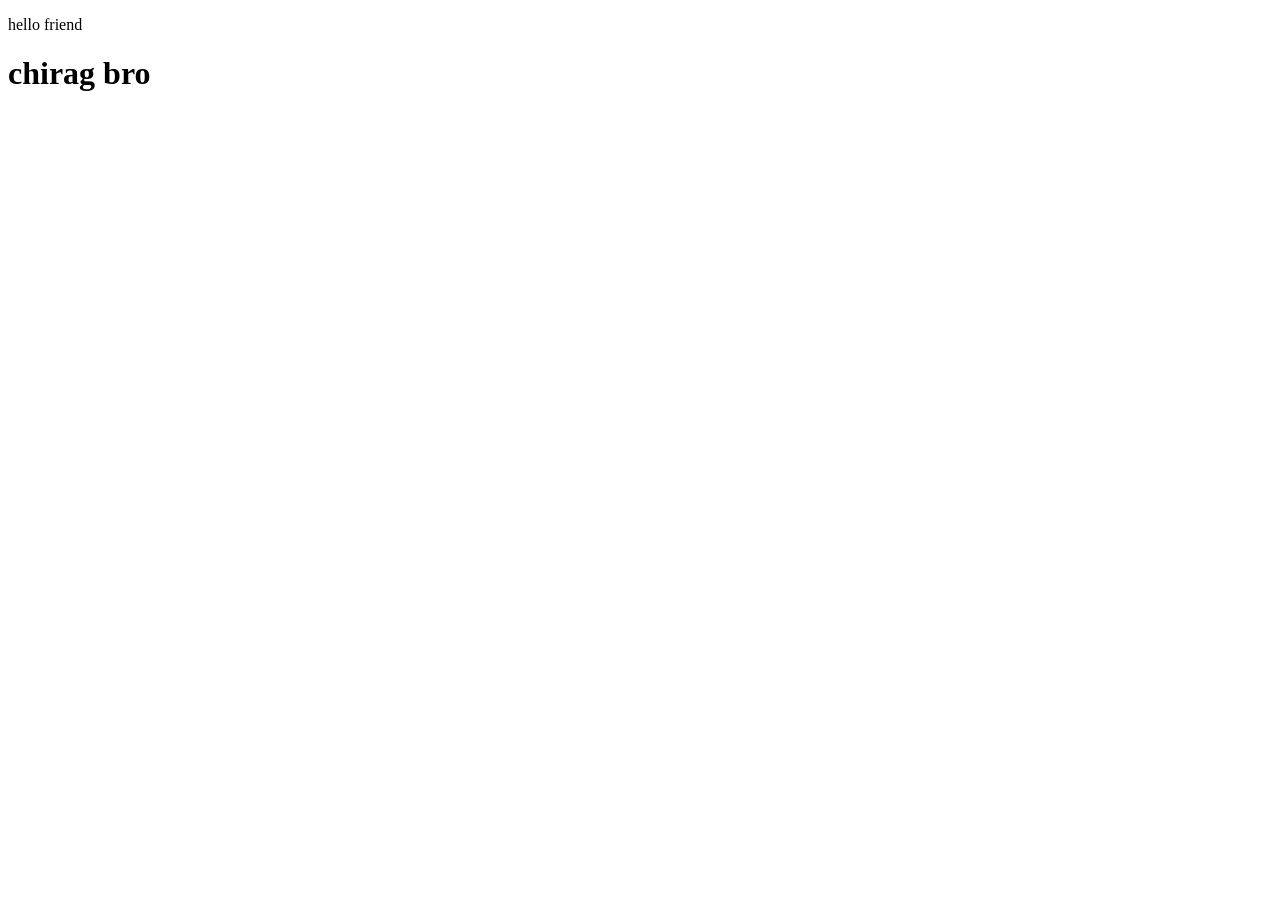
==== sudoku/garbage but importance/sudoku_2(Divyesh).html @ 9652303a "fgasfhasfuwea" ====
<!DOCTYPE html>
<html lang="en">
<head>
        <meta charset="UTF-8">
        <meta name="viewport" content="width=device-width, initial-scale=1.0">
        <title>Document</title>
</head>
<body>
        <p>hello friend</p>
        <h1>chirag bro</h1>
</body>
</html>
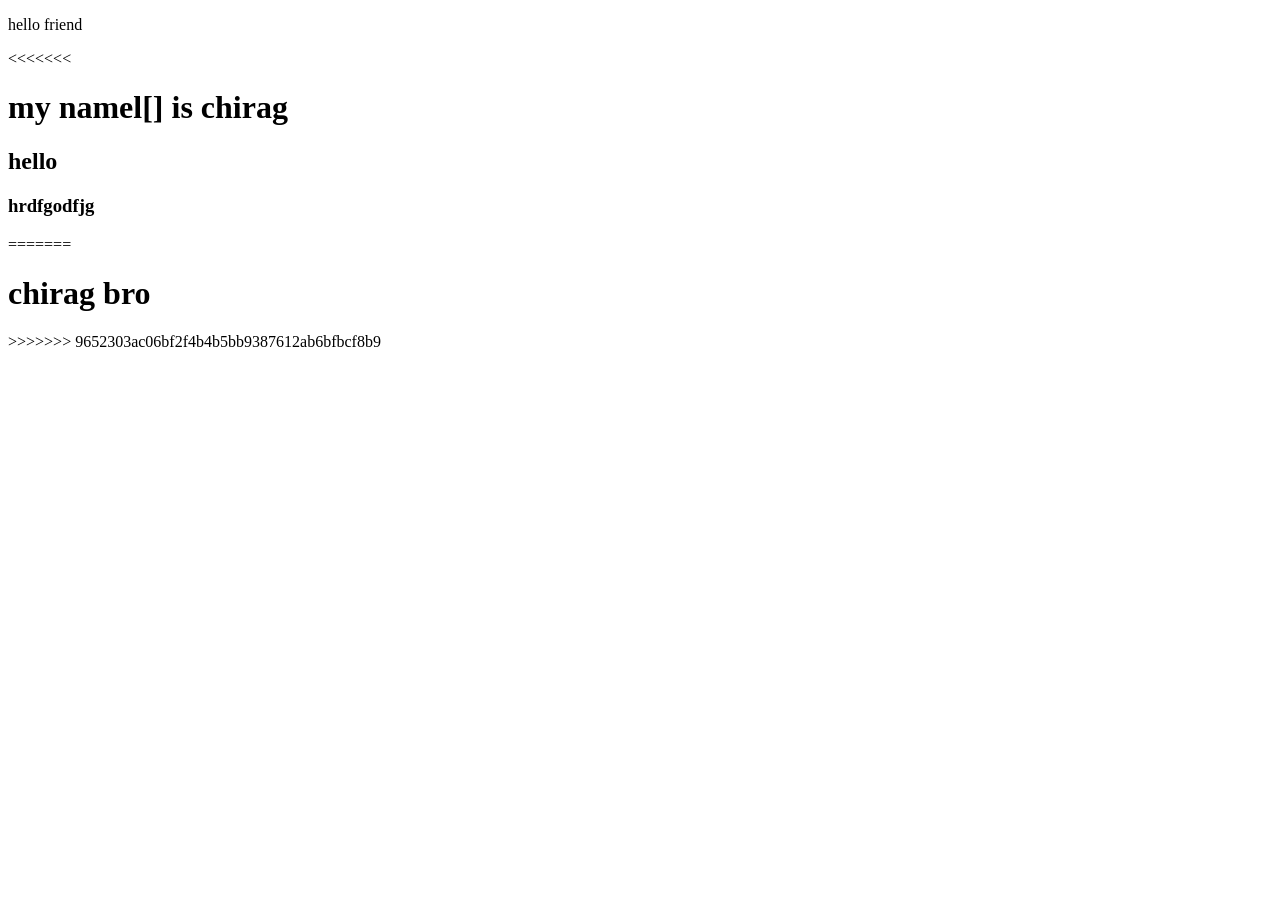
==== commit 91f755a1: "ffdhjhhk" ====
--- a/sudoku/garbage but importance/sudoku_2(Divyesh).html
+++ b/sudoku/garbage but importance/sudoku_2(Divyesh).html
@@ -7,6 +7,16 @@
 </head>
 <body>
         <p>hello friend</p>
-        <h1>chirag bro</h1>
+<<<<<<< 
+        <h1>my namel[] is chirag</h1>
+        <h2>hello</h2>
+        <h3>hrdfgodfjg
+
+        </h3>
+=======
+        <h1>chirag bro 
+
+        </h1>
+>>>>>>> 9652303ac06bf2f4b4b5bb9387612ab6bfbcf8b9
 </body>
 </html>
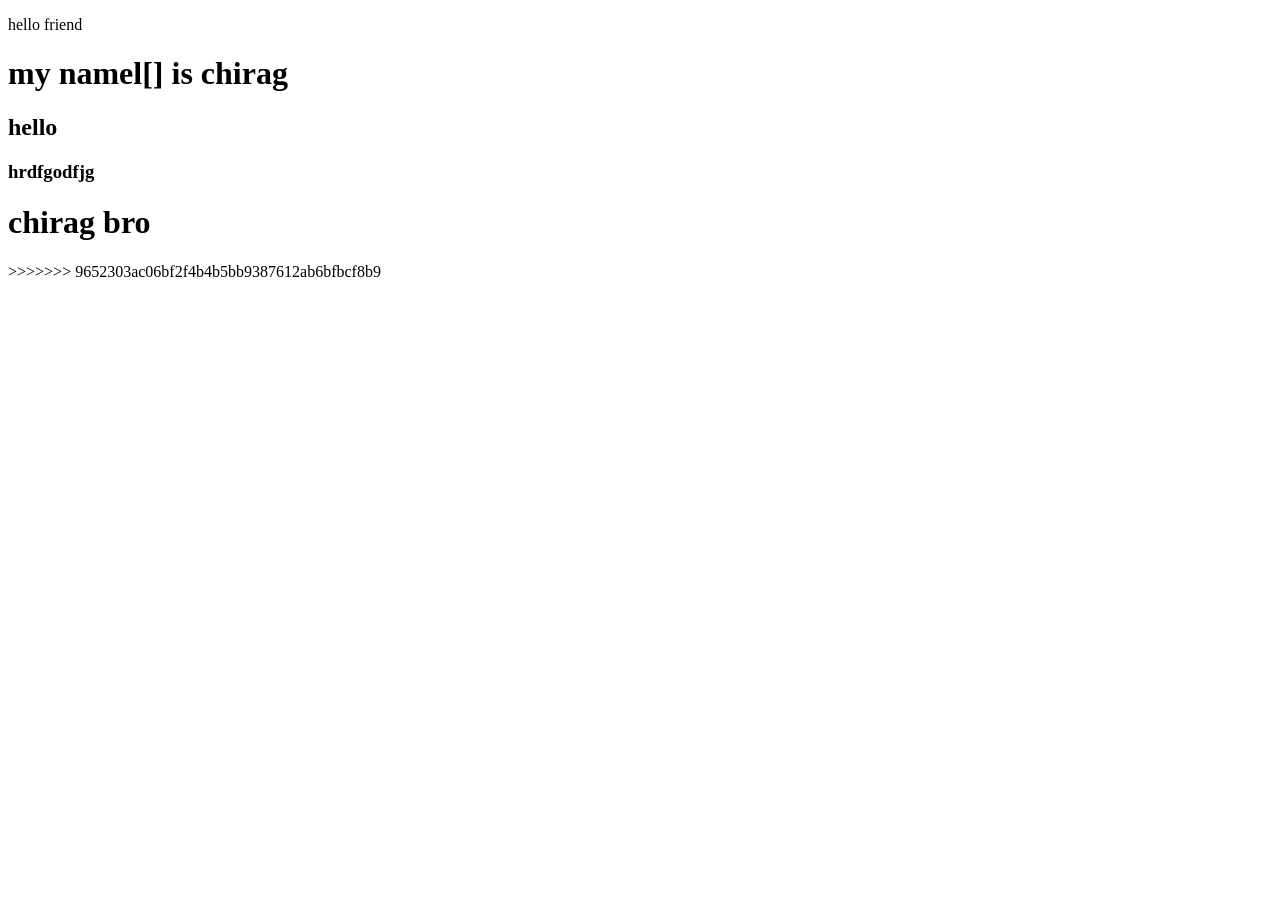
==== commit 93ff5b2a: "Update sudoku_2(Divyesh).html" ====
--- a/sudoku/garbage but importance/sudoku_2(Divyesh).html
+++ b/sudoku/garbage but importance/sudoku_2(Divyesh).html
@@ -7,16 +7,14 @@
 </head>
 <body>
         <p>hello friend</p>
-<<<<<<< 
         <h1>my namel[] is chirag</h1>
         <h2>hello</h2>
         <h3>hrdfgodfjg
 
         </h3>
-=======
         <h1>chirag bro 
 
         </h1>
 >>>>>>> 9652303ac06bf2f4b4b5bb9387612ab6bfbcf8b9
 </body>
-</html>+</html>
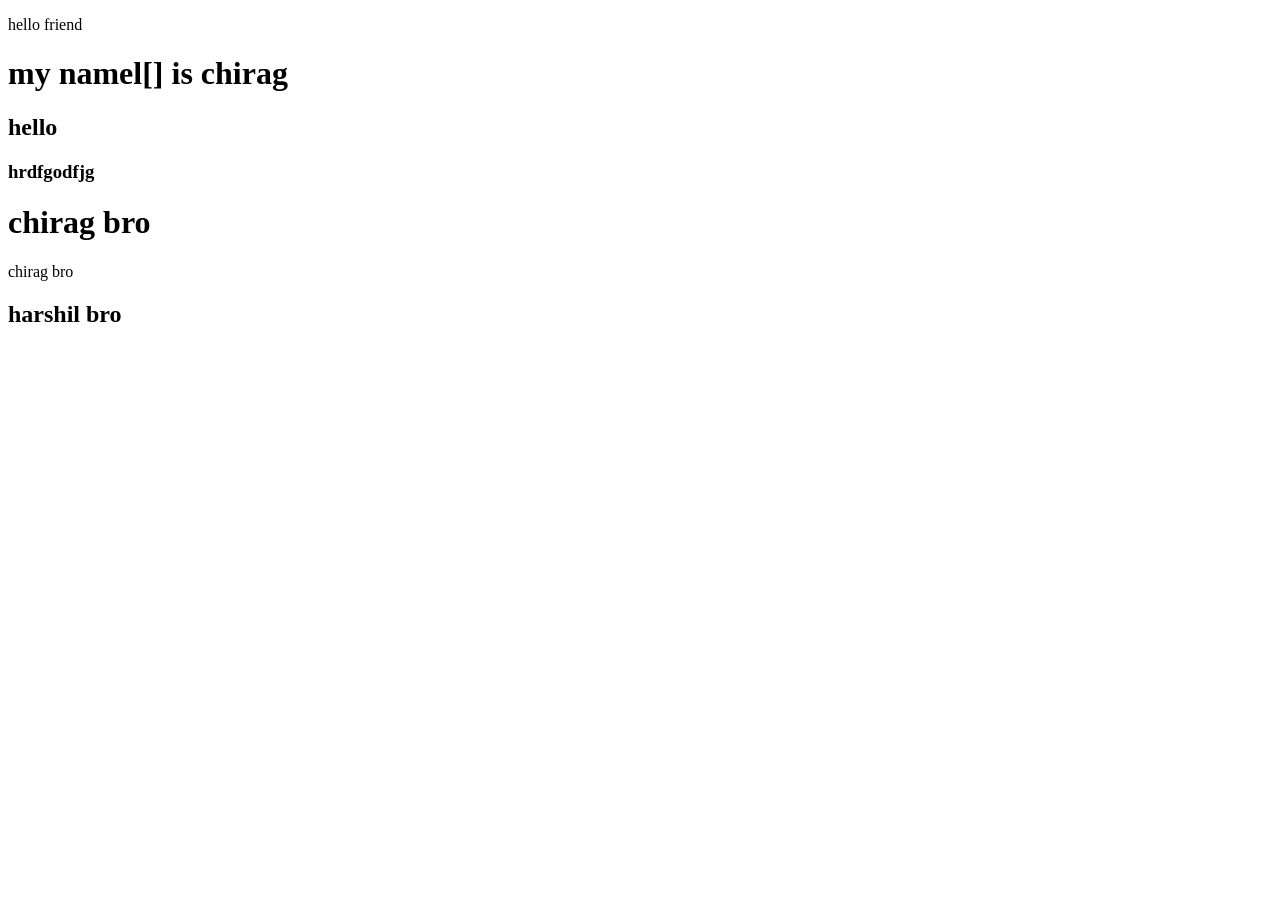
==== commit 29b388c9: "fgdfgdfg" ====
--- a/sudoku/garbage but importance/sudoku_2(Divyesh).html
+++ b/sudoku/garbage but importance/sudoku_2(Divyesh).html
@@ -12,9 +12,11 @@
         <h3>hrdfgodfjg
 
         </h3>
-        <h1>chirag bro 
+        <h1>chirag bro </h1
+        <h1>chirag bro </h1>
+        <h2>harshil bro</h2>
 
         </h1>
->>>>>>> 9652303ac06bf2f4b4b5bb9387612ab6bfbcf8b9
+
 </body>
 </html>
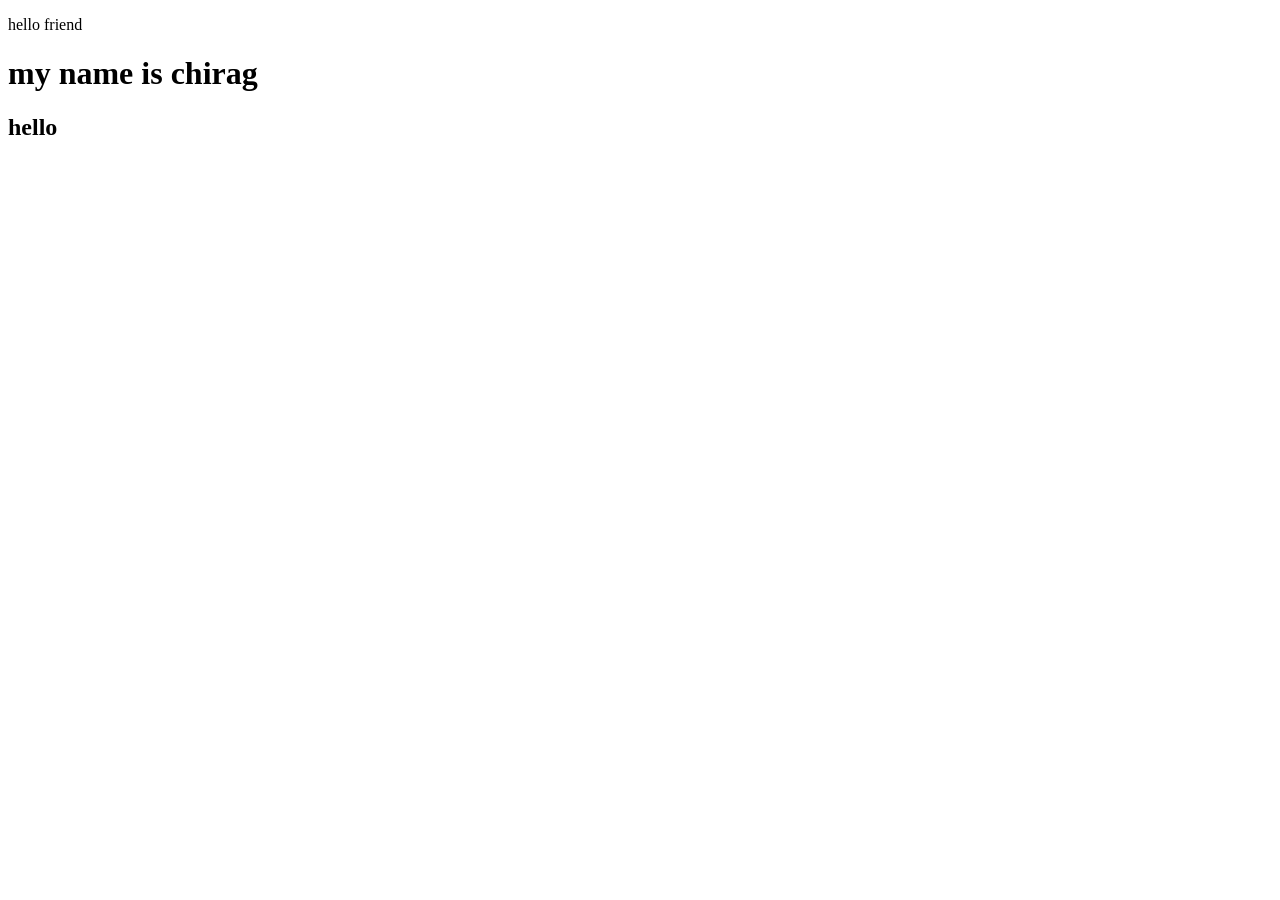
==== commit 29f67634: "update sudoku_2(Divyesh).html" ====
--- a/sudoku/garbage but importance/sudoku_2(Divyesh).html
+++ b/sudoku/garbage but importance/sudoku_2(Divyesh).html
@@ -7,16 +7,8 @@
 </head>
 <body>
         <p>hello friend</p>
-        <h1>my namel[] is chirag</h1>
+        <h1>my name is chirag</h1>
         <h2>hello</h2>
-        <h3>hrdfgodfjg
-
-        </h3>
-        <h1>chirag bro </h1
-        <h1>chirag bro </h1>
-        <h2>harshil bro</h2>
-
-        </h1>
 
 </body>
 </html>
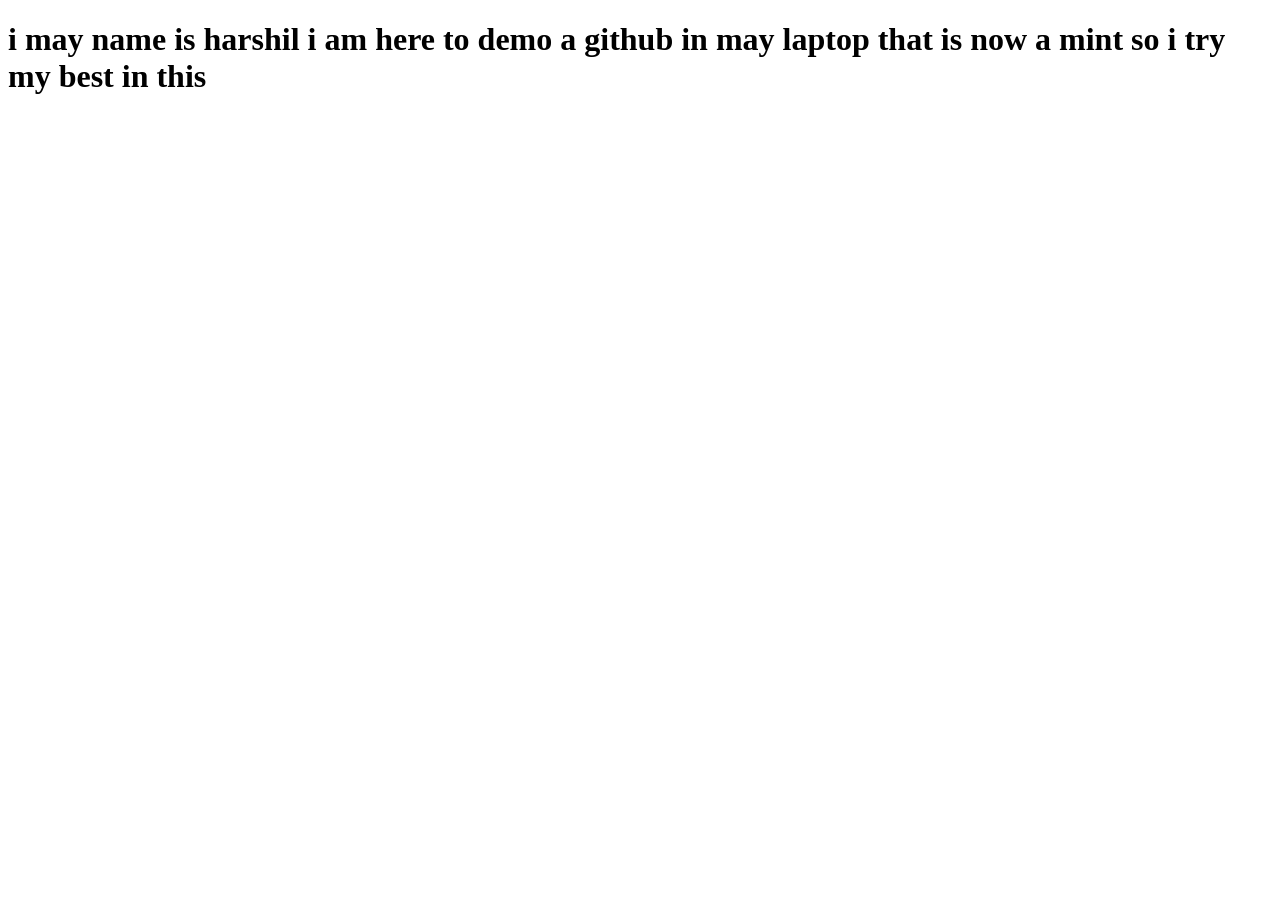
==== commit 4ce8c311: "update frm harshil" ====
--- a/sudoku/garbage but importance/sudoku_2(Divyesh).html
+++ b/sudoku/garbage but importance/sudoku_2(Divyesh).html
@@ -6,9 +6,8 @@
         <title>Document</title>
 </head>
 <body>
-        <p>hello friend</p>
-        <h1>my name is chirag</h1>
-        <h2>hello</h2>
-
+        <h1> i may name is harshil i am here to demo a github in may laptop
+                that is now a mint so i try my best in this
+        </h1>
 </body>
 </html>
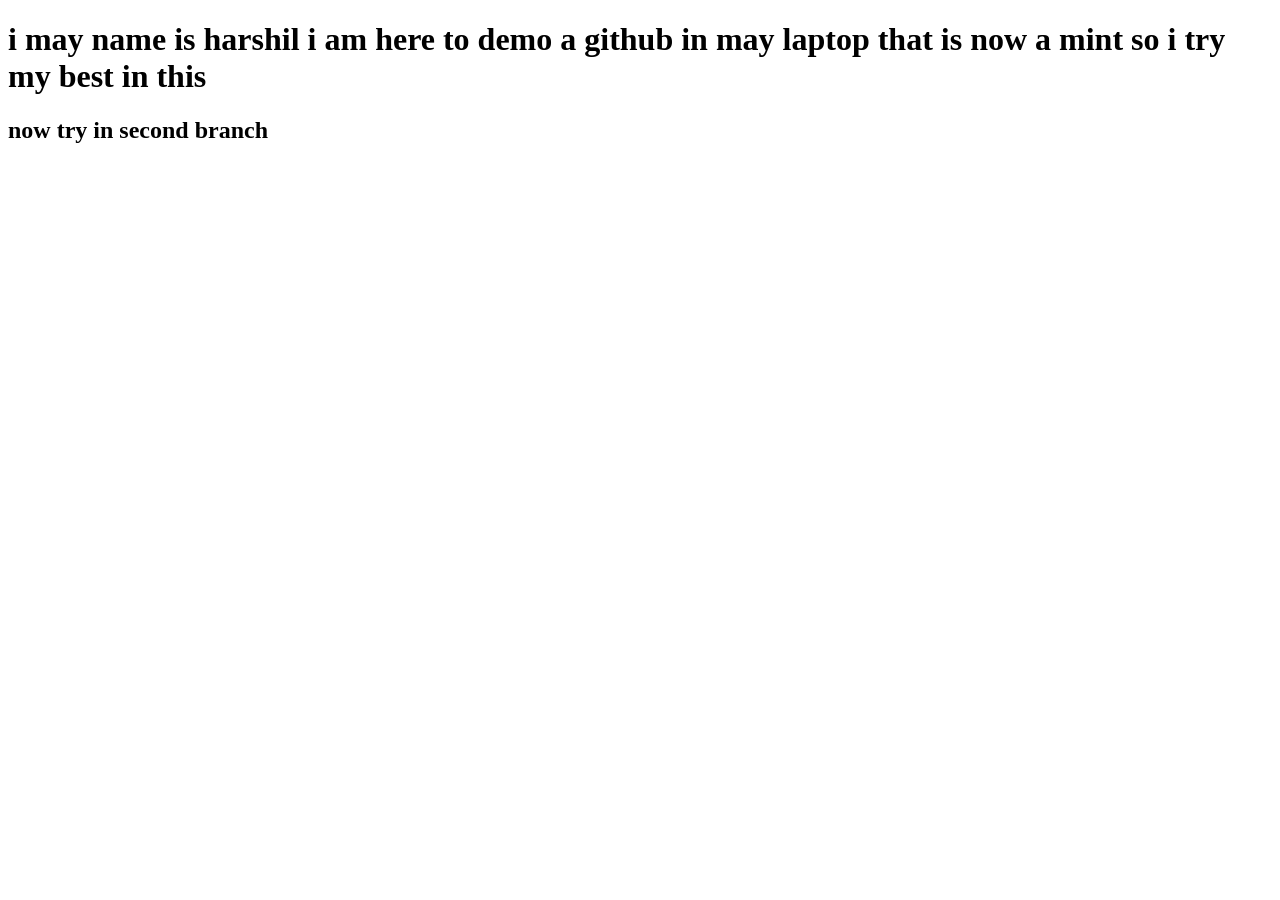
==== commit 4e860d8c: "try for second branch" ====
--- a/sudoku/garbage but importance/sudoku_2(Divyesh).html
+++ b/sudoku/garbage but importance/sudoku_2(Divyesh).html
@@ -9,5 +9,7 @@
         <h1> i may name is harshil i am here to demo a github in may laptop
                 that is now a mint so i try my best in this
         </h1>
+
+        <h2>now try in second branch</h2>
 </body>
 </html>
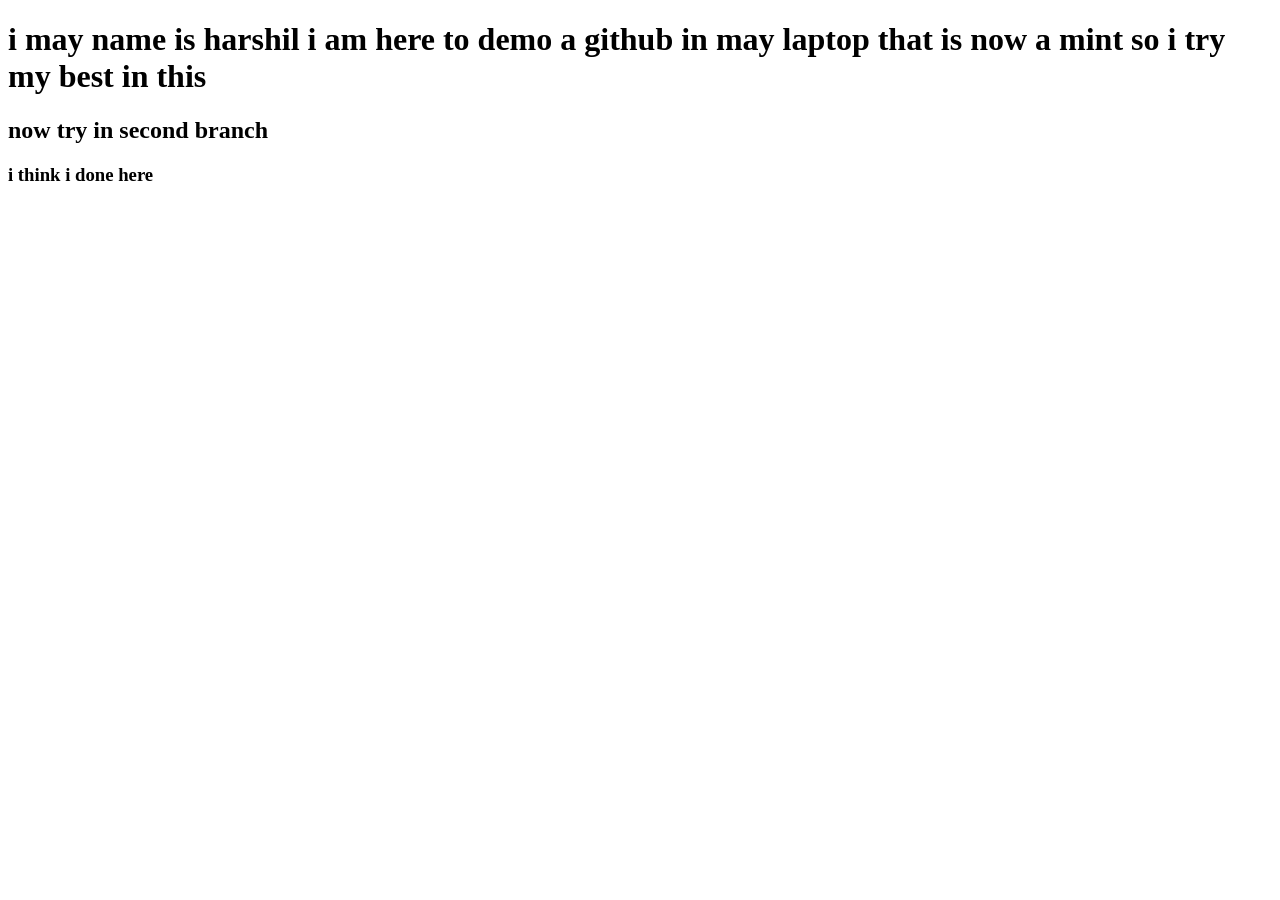
==== commit 115e134f: "done done" ====
--- a/sudoku/garbage but importance/sudoku_2(Divyesh).html
+++ b/sudoku/garbage but importance/sudoku_2(Divyesh).html
@@ -11,5 +11,6 @@
         </h1>
 
         <h2>now try in second branch</h2>
+        <h3>i think i done here</h3>
 </body>
 </html>
